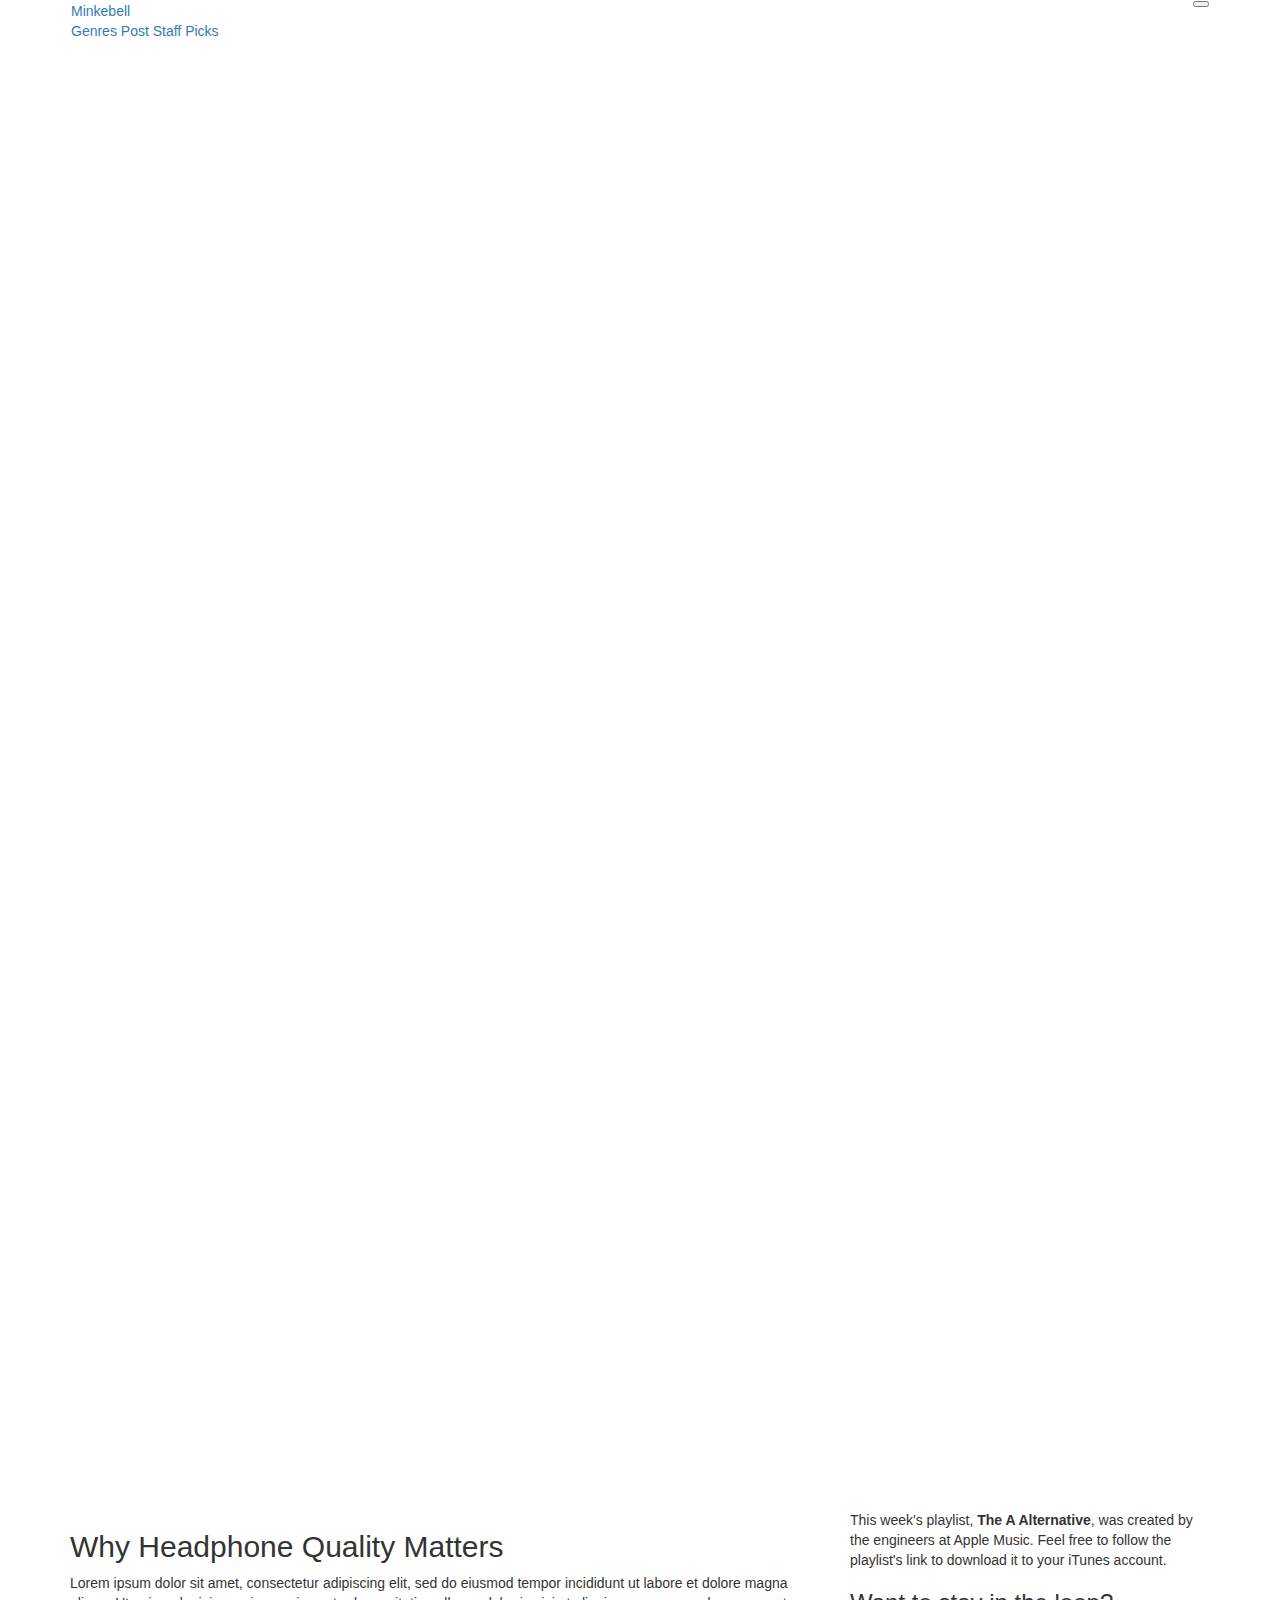
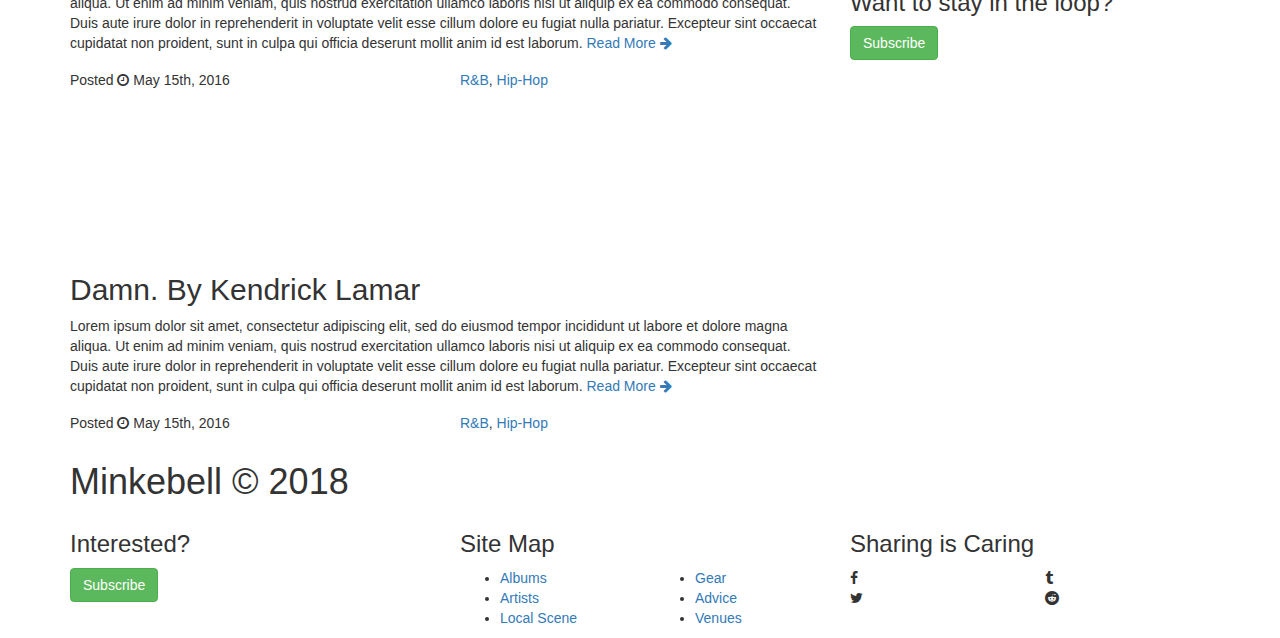
==== minke-2/index.html @ 112d7d80 "starting point" ====
<!DOCTYPE html>
<html lang="en">
  <head>
    <meta charset="utf-8">
    <meta http-equiv="X-UA-Compatible" content="IE=edge">
    <meta name="viewport" content="width=device-width, initial-scale=1">
    <!-- The above 3 meta tags *must* come first in the head; any other head content must come *after* these tags -->
    <meta name="description" content="">
    <meta name="author" content="">

    <title>Starter Template for Bootstrap</title>

    <!-- Bootstrap core CSS -->
    <link href="bootstrap/css/bootstrap.min.css" rel="stylesheet">
    
    <!-- animate.css -->
    <link href="animate.css" rel="stylesheet">
    
    <!-- google fonts -->
    <link href="https://fonts.googleapis.com/css?family=Oswald" rel="stylesheet">
    
    <!-- font awesome -->
    <link href="font-awesome-4.7.0/css/font-awesome.css" rel="stylesheet"> 

    <!-- Custom styles for this template -->
    <link href="style.css" rel="stylesheet">

    <!-- HTML5 shim and Respond.js for IE8 support of HTML5 elements and media queries -->
    <!--[if lt IE 9]>
      <script src="https://oss.maxcdn.com/html5shiv/3.7.3/html5shiv.min.js"></script>
      <script src="https://oss.maxcdn.com/respond/1.4.2/respond.min.js"></script>
    <![endif]-->
  </head>


  <body>

<!--
	fix hover site-title
	fix nav items appearing before they move
	add footer
	format the pages that will appear, nix the ones that won't appear for now
	-->

  <header id="top">
  		<nav class="navbar container">
	  		<a class="site-title" href="index.html">Minkebell</a> 
	  		
		  		<button class="pull-right menu-toggle" onclick="openNav()">
		  			<div class="burger "></div>
		  			<div class="burger"></div>
		  			<div class="burger"></div>
		  		</button>
		  		
		  		<div id="sideNavigation" class="nav-toggle sidenav">
				  <div id="sideNav-inner">
						<a href="genre-top.html">Genres</a>
					  <a href="blog.html">Post</a>
					  <a href="staff-picks.html">Staff Picks</a>
				  </div>
				</div>

  		</nav>
  </header>
  
  <section id="head-img" class="parallax">
	  <div id="svg-wrapper">
		  <?xml version="1.0" encoding="utf-8"?>
<!-- Generator: Adobe Illustrator 21.1.0, SVG Export Plug-In . SVG Version: 6.00 Build 0)  -->
<svg version="1.1" id="Layer_1" xmlns="http://www.w3.org/2000/svg" xmlns:xlink="http://www.w3.org/1999/xlink" x="0px" y="0px"
	 viewBox="0 0 206.2 206.2" style="enable-background:new 0 0 206.2 206.2;" xml:space="preserve">
<style type="text/css">
	.st0{fill:none;stroke:#FFFFFF;stroke-width:1.5;stroke-miterlimit:10;}
	.st1{fill:none;stroke:#FFFFFF;stroke-width:3.5;stroke-miterlimit:10;}
</style>
<g>
	<circle class="st0" cx="103.1" cy="103.1" r="97.4"/>
	<path class="st1" d="M140.6,117.5c-2.1-12.2-1.5-25.9-1.2-28c0.3-1.9,0.5-3.9,0.5-5.8c0-16.9-11.4-31.1-26.9-35.4
		c0.1-0.4,0.1-0.9,0.1-1.4c0-5.5-4.5-10-10-10s-10,4.5-10,10c0,0.5,0,0.9,0.1,1.4c-15.5,4.3-26.9,18.5-26.9,35.4
		c0,1.5,0.1,3,0.3,4.5c0.5,3.7,0.8,17-1.8,30c-3,15.6-10.1,28.3-14.9,35.7c35.4,0.2,70.9,0.5,106.3,0.7
		C151.9,148.1,143.5,134.3,140.6,117.5z"/>
	<circle class="st0" cx="103.1" cy="103.1" r="102.7"/>
</g>
</svg>

	  </div>
  </section>

  <section id="front-main" class="container">
  
  	<div class="row">
	  	
		<div class="col-sm-8">
		  	<div class="entry-clip">
			  	<div class="entry-img">
				  	<iframe scrolling="no" frameborder="no" allow="autoplay" src="https://w.soundcloud.com/player/?url=https%3A//api.soundcloud.com/tracks/373131704&amp;color=%23ff5500&amp;auto_play=false&amp;hide_related=false&amp;show_comments=true&amp;show_user=true&amp;show_reposts=false&amp;show_teaser=true&amp;visual=true"></iframe>
			  	</div>
			  	
				  	<h2>Why Headphone Quality Matters</h2>
			  	
			  	<p>
				  	Lorem ipsum dolor sit amet, consectetur adipiscing elit, sed do eiusmod tempor incididunt ut labore et dolore magna aliqua. Ut enim ad minim veniam, quis nostrud exercitation ullamco laboris nisi ut aliquip ex ea commodo consequat. Duis aute irure dolor in reprehenderit in voluptate velit esse cillum dolore eu fugiat nulla pariatur. Excepteur sint occaecat cupidatat non proident, sunt in culpa qui officia deserunt mollit anim id est laborum. <a href="">Read More <i class="fa fa-arrow-right"></i></a>
			  	</p>
			  	
			  	<div class="info row">
			  		<div class="col-sm-6">
			  			<h5>Posted <i class="fa fa-clock-o"></i> May 15th, 2016</h5>
			  		</div>
			  		<div class="col-sm-6 tags">
			  			<h5><a href="">R&B</a>, <a href="">Hip-Hop</a></h5>
			  		</div>
			  	</div>
		  	</div>
		  	
		  	<div class="entry-clip">
		  		<div class="entry-img">
		  			<iframe scrolling="no" frameborder="no" allow="autoplay" src="https://w.soundcloud.com/player/?url=https%3A//api.soundcloud.com/tracks/382286732&amp;color=%23ff5500&amp;auto_play=false&amp;hide_related=false&amp;show_comments=true&amp;show_user=true&amp;show_reposts=false&amp;show_teaser=true&amp;visual=true"></iframe>
		  		</div>
			  	
			  	<h2>Damn. By Kendrick Lamar</h2>
			  	<p>
				  	Lorem ipsum dolor sit amet, consectetur adipiscing elit, sed do eiusmod tempor incididunt ut labore et dolore magna aliqua. Ut enim ad minim veniam, quis nostrud exercitation ullamco laboris nisi ut aliquip ex ea commodo consequat. Duis aute irure dolor in reprehenderit in voluptate velit esse cillum dolore eu fugiat nulla pariatur. Excepteur sint occaecat cupidatat non proident, sunt in culpa qui officia deserunt mollit anim id est laborum. <a href="">Read More <i class="fa fa-arrow-right"></i></a>
			  	</p>
			  	
			  		<div class="info row">
			  		<div class="col-sm-6">
			  			<h5>Posted <i class="fa fa-clock-o"></i> May 15th, 2016</h5>
			  		</div>
			  		<div class="col-sm-6 tags">
			  			<h5><a href="">R&B</a>, <a href="">Hip-Hop</a></h5>
			  		</div>
			  	</div>
		  	</div>
		</div>
		
		
  	  	<div class="col-sm-4 col-xs-12" id="playlist">
  	  		<div class="playlist-content">
  	  		<iframe class="apple" src="https://tools.applemusic.com/embed/v1/playlist/pl.0b593f1142b84a50a2c1e7088b3fb683?country=us&itscg=30200&itsct=afftoolset_1" frameborder="0"></iframe>
  	  		
  	  		<div class="playlist-blurb">
	  	  		<p>This week's playlist, <strong>The A Alternative</strong>, was created by the engineers at Apple Music. Feel free to follow the playlist's link to download it to your iTunes account.</p>
	  	  		<div id="side-subscribe">
			  	<div id="subscribe-content">
			  	<h3>Want to stay in the loop?</h3>
			  	
			  	<button class="btn-success btn animated">Subscribe</button></div>
		  	</div>
  	  		</div>
  	  		

  	  		
  	  		</div>	  	
  	  		</div> 
  	</div> 
  	

  </section>
  
   <footer>
	  <div class="container">
		  <h1>Minkebell &copy; 2018</h1>
	  	<div class="row">
		  	<div class="col-sm-4 hidden-xs" id="foot-contact">
			  	<div id="side-subscribe">
				  	<div id="subscribe-content">
				  	<h3>Interested?</h3>
				  	
				  	<button class="btn-success btn animated">Subscribe</button></div>
		  	</div>
		  	</div>
		  	<div class="col-sm-4 col-xs-6">
			  	<h3>Site Map</h3>
			  	<div class="row">
				  	<div class="col-sm-6" id="foot-map1">
					  	<ul>
						  	<li><a href="#">Albums</a></li>
						  	<li><a href="#">Artists</a></li>
						  	<li><a href="#">Local Scene</a></li>
					  	</ul>
				  	</div>
				  	<div class="col-sm-6">
					  	<ul>
						  	<li><a href="#">Gear</a></li>
						  	<li><a href="#">Advice</a></li>
						  	<li><a href="#">Venues</a></li>
					  	</ul>
				  	</div> 	
			  	</div>
		  	</div>
		  	<div class="col-sm-4 col-xs-6">
			  	<h3>Sharing is Caring</h3>
			  	<div class="row">
				  	<div class="col-sm-6">
					  	<div class="social-box facebook">
						  	<i class="fa fa-facebook"></i>
						 </div>
						 <div class="social-box twitter">
						  	<i class="fa fa-twitter"></i>
						 </div>
				  	</div>
				  	<div class="col-sm-6 ">
					  	<div class="social-box tumblr">
						  	<i class="fa fa-tumblr"></i>
						 </div>
						 <div class="social-box reddit">
						  	<i class="fa fa-reddit"></i>
						 </div>
				  	</div>
			  	</div>
		  	</div>
	  	</div>
	  </div>
  </footer>   
  	

    <!-- Bootstrap core JavaScript
    ================================================== -->
    <!-- Placed at the end of the document so the pages load faster -->
	<script src="https://ajax.googleapis.com/ajax/libs/jquery/3.2.1/jquery.min.js"></script>
	
	<script src="main.js"></script>

    <script src="bootstrap/js/bootstrap.min.js"></script>

  </body>
</html>
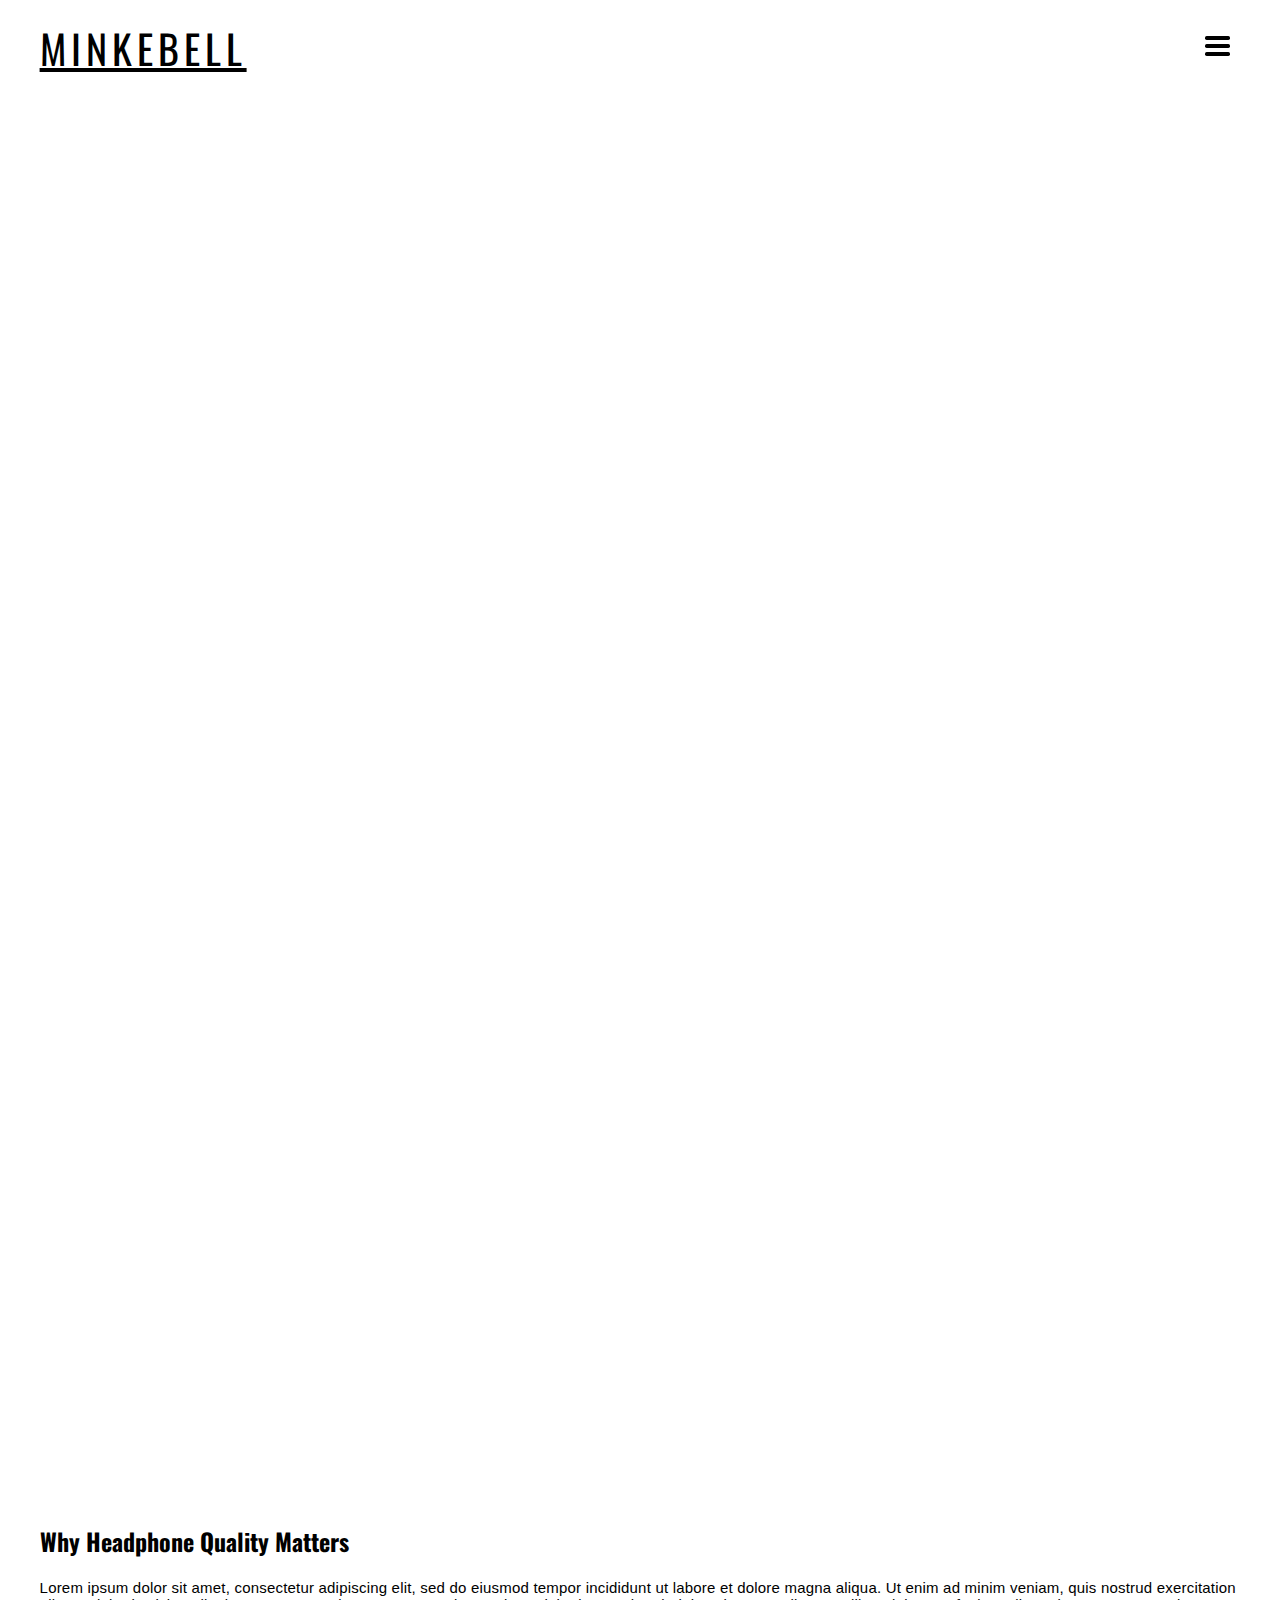
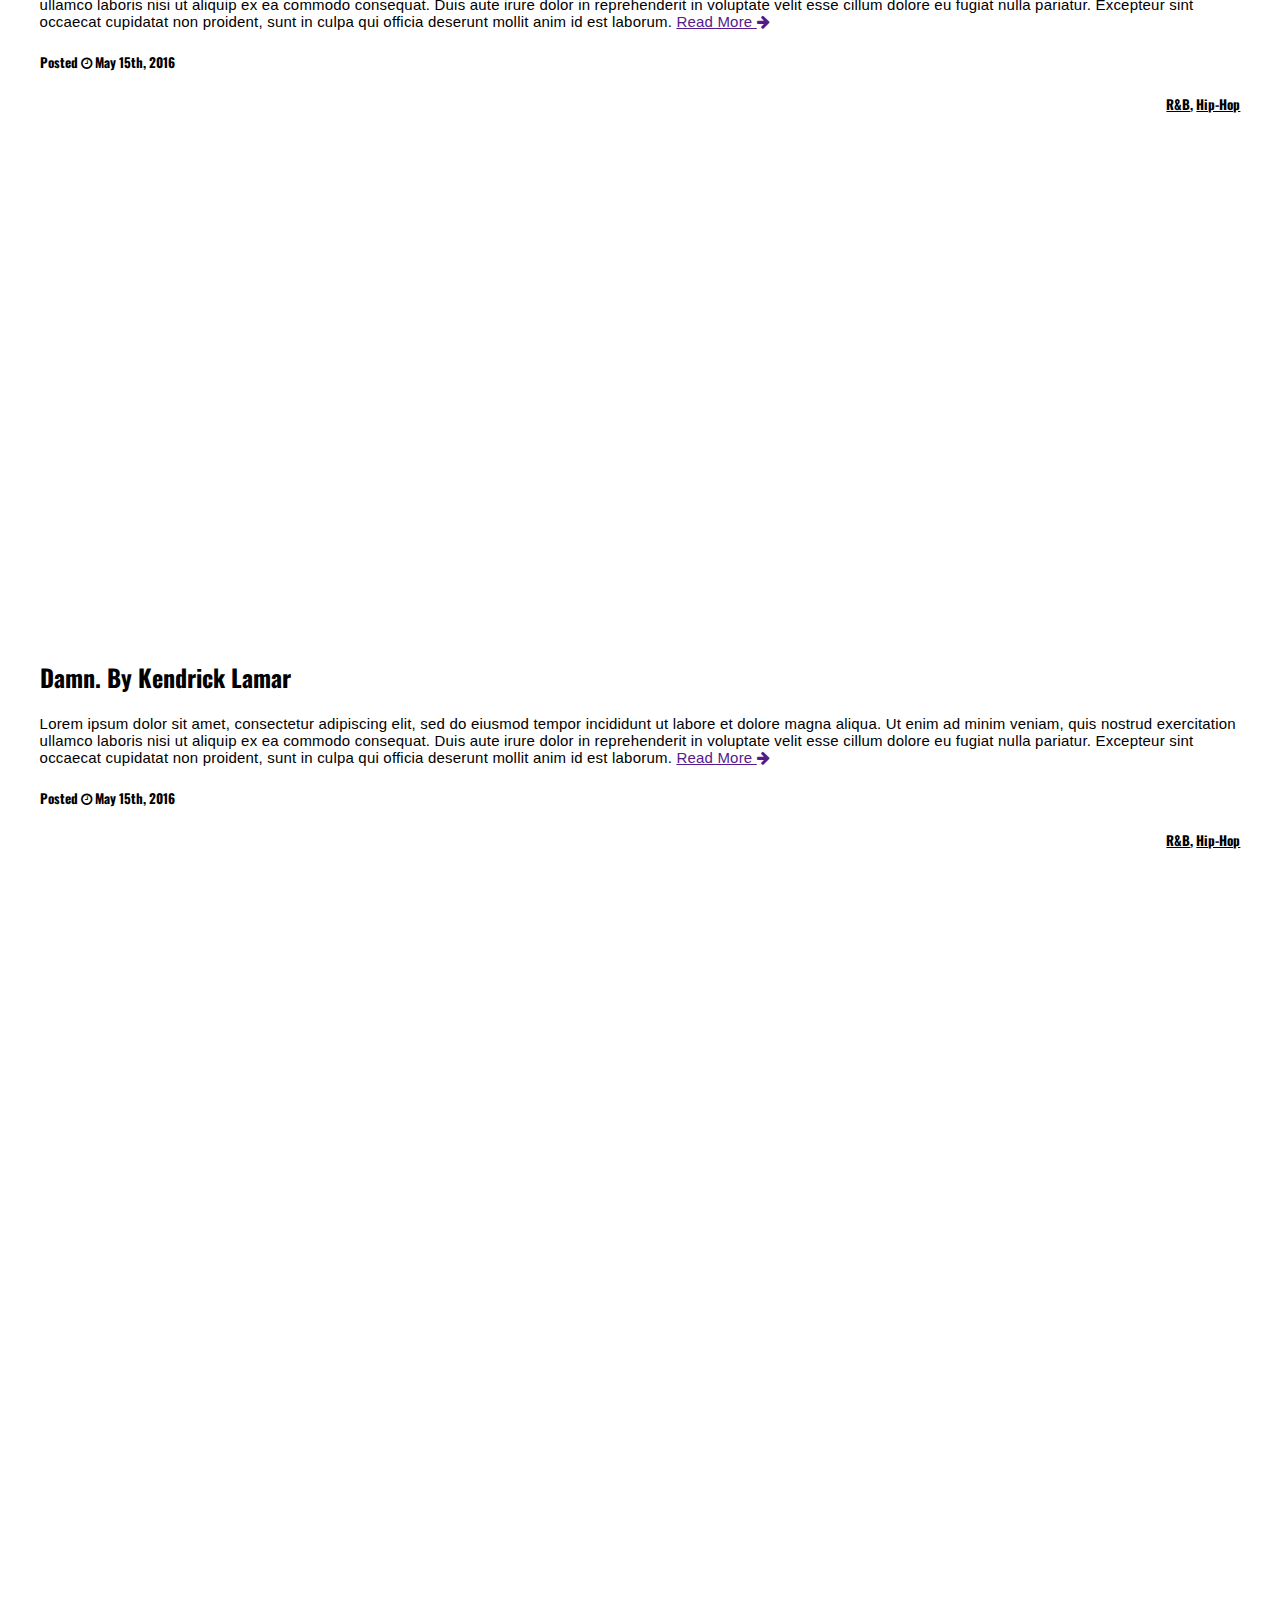
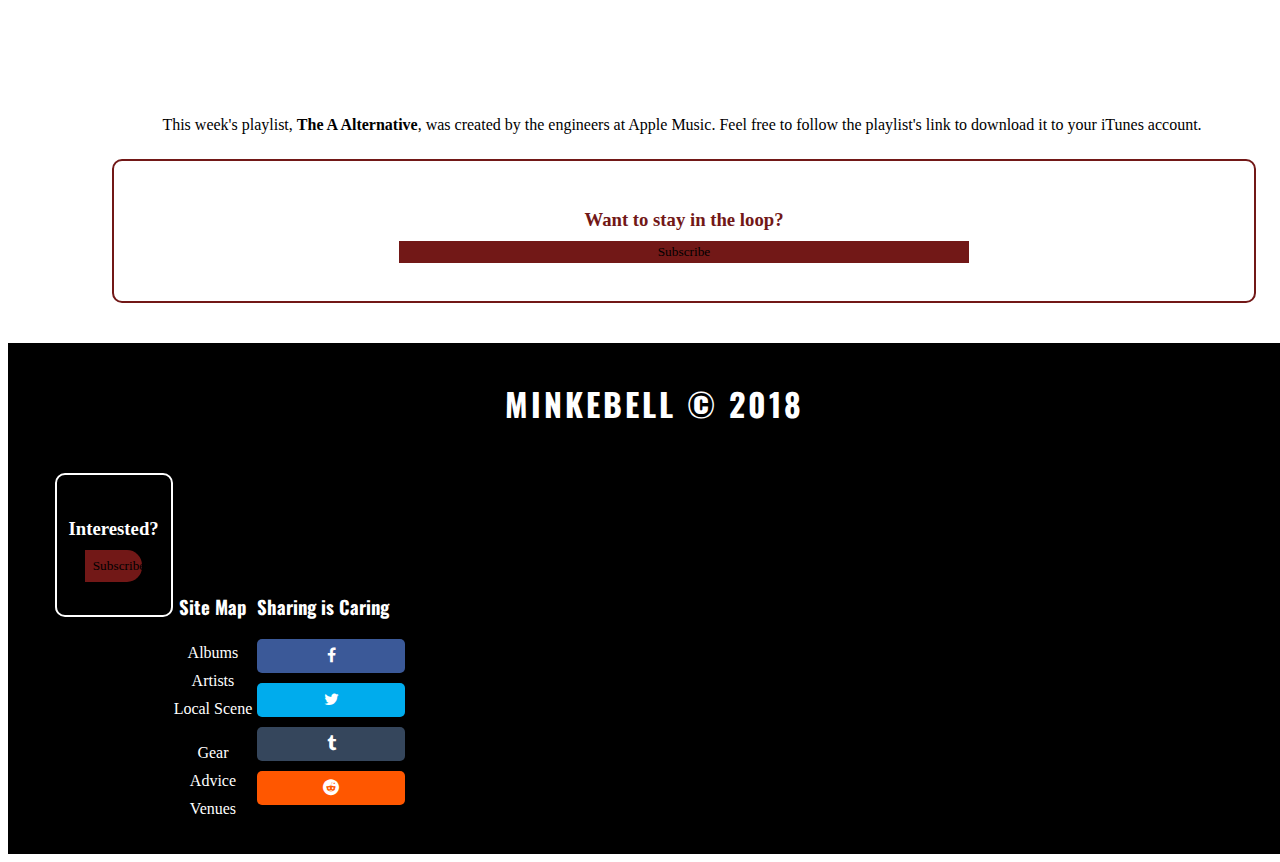
==== commit 58431c16: "worked on post structure to increase legibility and improve visual appeal" ====
--- a/minke-2/index.html
+++ b/minke-2/index.html
@@ -12,10 +12,10 @@
     <title>Starter Template for Bootstrap</title>
 
     <!-- Bootstrap core CSS -->
-    <link href="bootstrap/css/bootstrap.min.css" rel="stylesheet">
+    <link href="assetsp/css/bootstrap.min.css" rel="stylesheet">
     
     <!-- animate.css -->
-    <link href="animate.css" rel="stylesheet">
+    <link href="assets/animate.css" rel="stylesheet">
     
     <!-- google fonts -->
     <link href="https://fonts.googleapis.com/css?family=Oswald" rel="stylesheet">
@@ -24,7 +24,7 @@
     <link href="font-awesome-4.7.0/css/font-awesome.css" rel="stylesheet"> 
 
     <!-- Custom styles for this template -->
-    <link href="style.css" rel="stylesheet">
+    <link href="assets/css/custom.css" rel="stylesheet">
 
     <!-- HTML5 shim and Respond.js for IE8 support of HTML5 elements and media queries -->
     <!--[if lt IE 9]>
--- a/minke-2/assets/css/custom.css
+++ b/minke-2/assets/css/custom.css
@@ -0,0 +1,1157 @@
+/* 
+	color palette
+	
+	black : #000505
+	dark purple : #3b3355
+	hunter green : #3B683B
+	maroon : #721817
+	orange : #FA9F42
+*/
+
+.facebook {
+		background: #3b5998;
+	}
+	
+.twitter {
+		background: #00aced;
+	}
+	
+.reddit {
+		background: #FF5700;
+	}
+	
+.tumblr {
+		background: #35465c;
+	}
+
+.sidenav {
+	height: 100%;
+	width: 0;
+	position: fixed;
+	z-index: 1;
+	right: 0;
+	top: 0;
+	background-color: white;
+	overflow-x:hidden;
+	padding-top: 60px;
+	transition: 0.7s;
+}
+
+#sideNav-inner {
+	display: flex;
+	flex-direction: column;
+	height: 100%;
+	position: absolute;
+	left: 0px;
+	box-sizing: border-box;
+	top: 0px;
+	width: 100%;
+	justify-content: space-around;
+}
+
+.sidenav a {
+	padding: 8px 8px 8px 8px;
+	text-decoration: none;
+	font-size: 25px;
+	color: black;
+	font-family: 'hanken';
+	text-align: center;
+	margin-top: 10px;
+	transition: 0.3s;
+}
+
+.sidenav a:hover {
+	color: #fa9f42;
+	background: black;
+}
+
+.sidenav .closebtn {
+	position: absolute;
+	top: 0;
+	right: 20px;
+	font-size: 36px;
+	margin-left: 50px;
+}
+
+.navbar {
+	width: 100%;
+}
+
+.sidenav.out {
+	width: 250px;
+	transition: 1s cubic-bezier(0.68, -0.55, 0.265, 1.55);
+}
+
+/*====================
+	
+	global styles
+
+====================*/
+
+h1, h2, h3, h4, h5, h6 {
+	font-family: 'oswald', helvetica;
+}
+
+a {
+	cursor: hand;
+}
+
+.container {
+	width: 95%;
+	margin: auto;
+	display: block;
+}
+
+a:hover {
+	color: black;
+}
+
+.row {
+	max-width: 100%;
+	display: block;
+	margin: auto;
+}
+
+iframe {
+	max-width: 100%;
+	display: block;
+	margin: auto;
+}
+
+.social-box {
+	width: 100%;
+	margin: 10px auto;
+	padding: 8px;
+	border-radius: 5px; 
+}
+
+.social-share {
+	color: white;
+	padding: 10px;
+	text-align: center;
+	position: relative;
+	transition: 1s ease;
+	z-index: 3;
+}
+
+.social-back {
+	position: absolute;
+	top: 0px;
+	left: 0px;
+	width: 100%;
+	height: 100%;
+	z-index: -2;
+	transition: 1s ease;
+	background: transparent;
+}
+
+.social-icons-row .twitter:hover .social-back {
+	width: 0%;
+	background: #00aced;
+	transition: 1s ease;
+}
+
+.social-icons-row .twitter:hover {
+	color: #00aced;
+	background: transparent;
+	transition: 1s ease;
+}
+
+.social-icons-row .facebook:hover .social-back {
+	width: 0%;
+	background: #3b5998;
+	transition: 1s ease;
+}
+
+.social-icons-row .facebook:hover {
+	color: #3b5998;
+	background: transparent;
+	transition: 1s ease;
+}
+
+.social-icons-row .reddit:hover .social-back {
+	width: 0%;
+	background: #FF5700;
+	transition: 1s ease;
+}
+
+.social-icons-row .reddit:hover {
+	color: #FF5700;
+	background: transparent;
+	transition: 1s ease;
+}
+
+.social-icons-row .tumblr:hover .social-back {
+	width: 0%;
+	background: #35465c;
+	transition: 1s ease;
+}
+
+.social-icons-row .tumblr:hover {
+	color: #35465c;
+	background: transparent;
+	transition: 1s ease;
+}
+
+/*====================
+	
+	nav styles
+
+====================*/
+
+header {
+	padding: 10px 0px;
+	margin-bottom: 0px;
+	background: white;
+	width: 100%;
+	overflow: hidden;
+}
+
+.site-title {
+	font-family: 'oswald', helvetica;
+	letter-spacing: 5px;
+	text-transform: uppercase;
+	font-size: 2.5em;
+	color: black;
+	border-radius: 30px;
+/*	text-shadow: 5px 2px #724581;*/
+}
+
+.site-title:hover {
+	text-decoration: none;
+}
+
+.burger {
+	height: 4px;
+	background-color: black;
+	width: 25px;
+	border-radius: 1.7px;
+	margin: 4px;
+	position: relative;
+	top: -10px;
+	transition: 0.5s;
+}
+
+header button {
+	background: none;
+	border: none;
+	position: relative;
+	top: 23px;
+	z-index: 2;
+
+}
+
+header button.active .burger:nth-child(1) {
+	transform: rotate(45deg);
+	position: relative;
+	top: 10px;
+	transition: 0.7s ease;
+}
+
+header button.active .burger:nth-child(2) {
+	opacity: 0;
+}
+
+header button.active .burger:nth-child(3) {
+	transform: rotate(-45deg);
+	position: relative;
+	top: -6px;
+	transition: 0.7s ease;
+}
+
+nav {
+	transition: .5s;
+}
+
+nav ul {
+	list-style: none;
+	margin: 0px;
+	padding: 0px;
+	color: black;
+	font-family: 'Hanken';
+	margin-top: 15px;
+	height: 0px;
+	overflow: hidden;
+	width: 100%;
+	transition: 0.5s ease-in-out;
+}
+
+nav ul.active {
+	height: auto;
+	transition: 0.5s ease;
+}
+
+nav ul li {
+	font-size: 20px;
+	padding: 5px;
+	text-align: center;
+	overflow: hidden;
+}
+
+nav ul li a {
+	color: black;
+}
+
+nav ul li:hover {
+
+}
+
+nav ul li:hover a {
+	color: white;
+}
+
+/*====================
+	
+	front-page styles
+
+====================*/
+
+#head-img {
+	width: 100%;
+	margin-bottom: 30px;
+	background: url('assets/img/desk-turn.jpeg');
+	height: 450px;
+	background-size: cover;
+	background-repeat: no-repeat;
+	background-attachment: fixed;
+	background-position: center bottom;
+	display: table;
+}
+
+#svg-wrapper {
+	display: table-cell;
+	vertical-align: middle;
+	width: 100%;
+}
+
+svg {
+	height: 70%;
+	width: 70%;
+	display: block;
+	margin: auto;
+}
+
+svg .st0 {
+	stroke-dasharray: 650;
+	animation: line-draw 1.4s linear forwards;
+	animation-delay: 3s;
+	opacity: 0;
+	stroke-width: 1.5px;
+}
+
+@keyframes line-draw {
+	from {
+		stroke-dashoffset: 1000;
+		opacity: 0;
+	}
+	
+	to {
+		stroke-dashoffset: 0;
+		opacity: 1;
+	}
+}
+
+svg .st1 {
+	opacity: 0;
+	stroke-width: 1.7px;
+	fill: rgba(0,0,0,0.2);
+	animation: fadein 1s forwards linear;
+	animation-delay: 5s;
+}
+
+@keyframes fadein {
+	from {
+		opacity: 0;
+	} 
+	to {
+		opacity: 1;
+	}
+}
+
+
+.entry-img {
+	height: 400px;
+	width: 100%;
+	filter: grayscale(1) contrast(1.2);
+	background: url('assets/img/milodoldrumsband.jpg');
+	background-repeat: none;
+	background-position: center;
+	background-size: cover;
+}
+
+.entry-clip iframe {
+	opacity: 0;
+	transition: 0.5s ease-in-out;
+	width: 100%;
+	height: 0px;
+	position: relative;
+	top: 100%;
+}
+
+.entry-clip:hover .entry-img {
+	filter: none;
+}
+
+.entry-clip:hover iframe {
+	opacity: 1;
+	height: 35%;
+	top: 65%;
+	transition: 0.5s ease-in-out;
+}
+
+.entry-clip {
+	margin-bottom: 25px;
+	max-width: 100%;
+}
+
+#main-cat-cont iframe {
+	width: 100%;
+	height: auto;
+	min-height: 300px;
+}
+
+/* MAKE SURE TO CHANGE HEIGHT OF IMAGES IN THREE BREAKPOINTS*/
+
+.entry-clip a.continue {
+	display: block;
+	margin-top: 10px;
+	margin-bottom: -5px;
+	color: darkorange;
+}
+
+.entry-clip p {
+	font-family: helvetica, sans-serif;
+	font-size: 15px;
+	letter-spacing: 0.2px;
+}
+
+.info .col-sm-6 {
+	padding: 0px;
+}
+
+.info {
+	padding: 0px;
+	margin: 0px;
+}
+
+.info .tags {
+	text-align: right;
+}
+
+.info a {
+	color: black;
+	cursor: hand;
+}
+
+
+
+#playlist iframe {
+	height: 800px;
+	width: 100%;
+}
+
+.playlist-blurb {
+	padding: 15px;
+	text-align: center;
+	width: 100%;
+}
+
+/*====================
+	
+	category-page styles
+
+====================*/
+
+.page-top {
+	width: 100%;
+	height: 200px;
+	color: white;
+	background: #3B683B;
+	text-align: center;
+	margin-top: 0px;
+	display: table;
+}
+
+.page-top h1 {
+	font-family: "Hanken";
+	font-size: 4em;
+	display: table-cell;
+	vertical-align: middle;
+}
+
+.genre-row {
+	height: 0px;
+	display: table;
+	width: 100%;
+	height: 340px;
+	padding: 10px 0px;
+}
+
+.genre-row .col-sm-6 {
+	padding: 0px 8px;
+	margin: 20px 0px;
+
+}
+
+.genre-row h2 {
+	margin: 5px 0px;
+	padding: 0px;
+}
+
+.post-excerpt-img {
+	width: 100%;
+	height: 250px;
+	margin: auto;
+	display: block;
+	background: yellow;
+}
+
+.post-cat-box {
+	position: absolute;
+	top: 0px;
+	background: black;
+	color: white;
+	padding: 5px;
+	font-size: 20px;
+	width: 45%;
+	font-family: hanken;
+	line-height: 50px;
+	text-align: center;
+	letter-spacing: 2px;
+	text-transform: uppercase;
+	border-right: double 3px white;
+	border-bottom: double 3px white;
+}
+
+/*====================
+	
+	subscribe box styles
+
+====================*/
+
+#side-subscribe {
+	border: solid 2px #721817;
+	height: 140px;
+	border-radius: 10px;
+	text-align: center;
+	margin: 25px 0px;
+	display: table;
+	width: 100%;
+}
+
+#subscribe-content {
+	display: table-cell;
+	vertical-align: middle;
+}
+
+#side-subscribe h3 {
+	font-family: 'Hanken';
+	color: #721817;
+	position: relative;
+	margin: 10px;
+}
+
+#side-subscribe button {
+	background: #721817;
+	border: none;
+	font-family: 'hanken';
+	width: 50%;
+	border: solid 2px transparent;
+}
+
+#side-subscribe button:hover {
+	background: white;
+	color: #721817;
+	border: solid 2px #721817;
+}
+
+#side-subscribe:hover button {
+	animation: tada 2s infinite;
+}
+
+#cat-playlist iframe {
+	width: 100%;
+	height: 800px;
+}
+
+/*====================
+	
+	indiv-blog-post styles
+
+====================*/
+
+
+* {
+	max-width: 100%;
+}
+
+#post-content-main {
+	max-width: 1200px;
+	display: block;
+	margin: auto;
+}
+
+#post-content-feat-img {
+	height: 300px;
+	background: red;
+	background-size: cover;
+	margin: 10px 0px;
+}
+
+.blog-page-wrapper {
+	margin: 25px auto;
+}
+
+.blog-feat-img {
+	height: 300px;
+	width: 100%;
+	background: purple;
+	background-size: cover;
+	background-repeat: none;
+	background-position: top center;
+	display: table;
+	background-attachment: fixed;
+}
+
+.row {
+	padding: 0px;
+}
+
+.blog-feat-img h1 {
+	margin: 0px;
+	display: table-cell;
+	color: white;
+	font-family: 'Hanken';
+	font-size: 60px;
+	text-align: center;
+	vertical-align: middle;
+	text-shadow: 6px 4px 0px black;
+}
+
+.blog-post-title {
+	font-size: 45px;
+}
+
+
+.post-side-wid img {
+	height: 100%;
+	width: 100%;
+	padding: 0px;
+	margin: 0px;
+}
+
+.post-side-wid {
+	background: red;
+	height: 170px;
+	margin: 5px auto;
+	padding: 0px;
+	background-size: cover !important;
+	background-position: center center !important;
+	transition: 0.5s ease-in;
+	overflow: hidden;
+	position: relative;
+}
+
+.side-wid-title {
+	position: absolute;
+	background: rgba(0,0,0,0.7);
+	left: 0px;
+	top: 0px;
+	height: 100%;
+	width: 100%;
+	display: table;
+	transform: translatey(-220px);
+	transition: 0.7s;
+}
+
+.post-side-wid {
+	border-right: solid 5px white;
+	border-left: solid 5px white;
+}
+
+.post-side-wid:nth-child(1) {
+	border-left: none;
+}
+
+.post-side-wid:nth-child(4) {
+	border-right: none;
+}
+
+
+.post-side-wid:hover .side-wid-title {
+	opacity: 1;
+	transform: translate(0px);
+	transition: 0.7s;
+}
+
+.wid-title-text {
+	display: table-cell;
+	vertical-align: middle;
+	text-align: center;
+	color: white;
+	font-size: 22px;
+	letter-spacing: 1.5px;
+	font-family: 'hanken';
+	text-shadow: 2px 2px 0px black
+}
+
+#blog-sidebar h2 {
+	font-family: 'hanken';
+}
+
+#blog-content-main p {
+	font-size: 15px;
+	line-height: 26px;
+	font-family: helvetica;
+}
+
+
+/*====================
+	
+	comment styles
+
+====================*/
+
+.comment-entered, .comment-returned {
+	margin: 35px 0px;
+	padding: 15px 0px;
+}
+
+.comment-returned {
+	margin: 25px 4%;
+	width: 98%;
+	border-radius: 15px;
+}
+
+.comment-user-img {
+	border-radius: 100%;
+	height: 100px;
+	width: 100px;
+	display: block;
+	margin: auto;
+}
+
+.comment-user-info h3 {
+	display: inline-block;
+	font-size: 20px;
+	color: #666;
+	font-family: 'hanken';
+	margin: 0px;
+	padding: 0px;
+}
+
+.comment-body p {
+	margin: 2px 0px 10px;
+}
+
+#comments .col-sm-9 {
+	padding-left: 20px;
+}
+
+.comment-interaction .row {
+	margin-left: -15px;
+	width: 100%;
+	padding: 0px;
+}
+
+.comment-interaction button {
+	background: transparent;
+	width: 70px;
+	border: none;
+}
+
+.comment-interaction button:hover .like {
+	color: green;
+}
+
+.comment-interaction button:hover .dislike {
+	color: red;
+}
+
+.comment-interaction button:hover .reply {
+	color: blue;
+}
+
+#comments {
+	margin: auto;
+	margin-bottom: -100px;
+	max-width: 800px;
+}
+
+#comments form {
+	margin: 50px auto;
+	display: block;
+}
+
+#comments textarea{
+	width: 100%;
+	height: 150px;
+	border-radius: 10px;
+	padding: 10px;
+	border: solid #ccc 1px;
+}
+
+#comments input[type="text"] {
+	width: 50%;
+	border-radius: 15px;
+	border: solid 1px #ccc;
+	padding: 5px 10px;
+}
+
+#comments input[type="submit"] {
+	width: 49%;
+	border-radius: 10px;
+	background: #FA9F42;
+	color: white;
+	border: solid 1px transparent;
+	padding: 5px 10px;
+}
+
+#comments input[type="submit"]:hover {
+	background: white;
+	color: #FA9F42;
+	border: solid 1px #FA9F42;
+}
+
+#comments input[type="submit"]:active {
+	position: relative;
+	top: 2px;
+}
+
+
+/*====================
+	
+	staff picks
+
+====================*/
+
+.staff-pick {
+	width: 85%;
+	max-width: 900px;
+	margin: 35px auto;
+}
+
+.staff-pick iframe {
+	width: 100%;
+}
+
+.staff-pick h1 {
+	margin: 10px 0px -5px;
+}
+
+.staff-content {
+	margin-top: 25px;
+} 
+
+#favorites {
+	margin: 0px auto 50px;
+}
+
+#favorites h1 {
+	text-align: center;
+	font-family: 'hanken';
+	margin: 15px;
+}
+
+.favorite-img {
+	height: 200px;
+	width: 100%;
+	display: block;
+	margin: auto;
+	transition: 0.5s;
+}
+
+#favorites .col-sm-6:hover .favorite-img {
+	transition: 0.5s;
+}
+
+/*====================
+	
+	footer styles
+
+====================*/
+
+footer {
+	width: 100%;
+	background: black;
+	color: white;
+	padding: 15px;
+}
+
+footer a {
+	color: white;
+	text-decoration: none;
+	cursor: pointer;
+	text-align: center;
+	list-style: none;
+}
+
+footer a:hover {
+	color: white;
+}
+
+footer h1 {
+	display: block;
+	text-align: center;
+	text-transform: uppercase;
+	letter-spacing: 3px;
+}
+
+footer .col-sm-4 {
+	display: table-cell;
+	height: 180px;
+	text-align: center;
+}
+
+footer form {
+	display: block;
+	margin: auto;
+}
+
+footer input[type=email] {
+	display: block;
+	margin: auto;
+	margin-top: 15px;
+	border-radius: 15px;
+	width: 100%;
+	border: none;
+	padding: 5px;
+	color: black;
+}
+
+::placeholder {
+	padding-left: 5px;
+}
+
+footer button {
+	background: red;
+	border: none;
+	position: absolute;
+	right: 15px;
+	top: 60.5px; 
+	padding: 5.6px;
+	border-top-right-radius: 15px;
+	border-bottom-right-radius: 15px;
+	width: 45px;
+}
+
+footer ul {
+	list-style: none;
+	text-align: center;
+	padding: 0px;
+}
+
+footer ul li {
+	margin: 0px;
+	padding: 5px;
+}
+
+footer .facebook {
+	background: #3b5998;
+}
+
+footer .twitter {
+	background: #00aced;
+}
+
+footer .reddit {
+	background: #FF5700;
+}
+
+footer .tumblr {
+	background: #35465c;
+}
+
+footer #side-subscribe {
+	border: solid 2px white;
+}
+
+footer #side-subscribe h3 {
+	color: white;
+}
+
+footer #side-subscribe button {
+	position: relative;
+	top: 0px;
+	left: 0px;
+	display: block;
+	margin: auto;
+}
+
+
+
+/*====================
+	
+	media queries
+
+====================*/
+
+@media only screen and (max-width : 850px) {
+	.entry-img {
+		max-height: 300px;
+	}
+	
+	nav ul {
+		background: white;
+	}
+	
+	nav ul li {
+		border-bottom: 1px solid black;
+		}
+		
+	nav ul li:hover {
+	background: darkorange;
+}
+
+}
+
+@media only screen and (max-width : 800px) {
+	footer {
+		height: 400px;
+	}
+	
+	.cat-page {
+		padding: 0px;
+	}
+	
+	.site-title {
+		font-size: 34px;
+	}
+	
+	.burger {
+		position: relative;
+		top: -10px;
+	}
+
+	.page-top {
+		font-size: 12px;
+	}
+
+.cat-post {	
+	width: 100%;
+	display: block;
+	margin: 15px auto;
+	border: 0px;
+	padding: 0px;
+	position: relative;
+}
+
+.cat-post:nth-child(odd) {
+	border-right: none
+}
+
+.cat-post:nth-child(even) {
+	border-left: none;
+}
+
+.post-side-wid {
+	height: 500px;
+}
+
+.side-wid-title {
+	display: table;
+	transform: translatey(-580px);
+}
+
+}
+
+@media only screen and (min-width: 860px) {
+	.playlist-content {
+		width: 95%;	
+	}
+	
+	#playlist iframe {
+	margin-left: 5%;
+	height: 800px;
+	width: 100%;
+}
+
+nav ul {
+	margin: 0;
+	padding: 0;
+	position: absolute;
+	right: 0;
+	top: 35px;
+	display: flex;
+	transition: 0.7s ease-in;
+	width: 0;
+	overflow: hidden;
+}
+
+nav ul a {
+	opacity: 0;
+	overflow: hidden;
+}
+
+nav ul.active {
+	position: absolute;
+	right: 7%;
+	transition: 0.7s ease-in;
+	width: 360px;
+	overflow: hidden;
+}
+
+nav ul.active a {
+	opacity: 1;
+}
+
+nav ul li {
+	list-style: none;
+	overflow: hidden !important;
+}
+
+nav ul li a {
+	color: white;
+	display: block;
+	height: 50px;
+	line-height: 50px;
+	padding: 0 20px;
+	text-decoration: none;
+	transition: .5s;
+	font-family: hanken, helvetica;
+	font-size: 15px;
+}
+
+nav ul li a:hover {
+	color: darkorange;
+	text-decoration: none;
+}
+
+.playlist-blurb {
+	padding: 15px;
+	margin: 10px 0px 0px 5%;
+	text-align: center;
+	width: 100%;
+}
+
+#post-content-feat-img {
+	height: 450px;
+	background-size: cover;
+}
+
+.post-side-wid {
+	height: 210px;
+}
+
+
+.side-wid-title {
+	display: table;
+	transform: translatey(-280px);
+}
+
+.post-excerpt-img {
+	height: 400px;
+}
+
+.col-md-3 .post-excerpt-img {
+	height: 250px;
+}
+
+.entry-img {
+	height: 500px;
+}
+
+.favorite-img {
+	height: 350px;
+}
+}